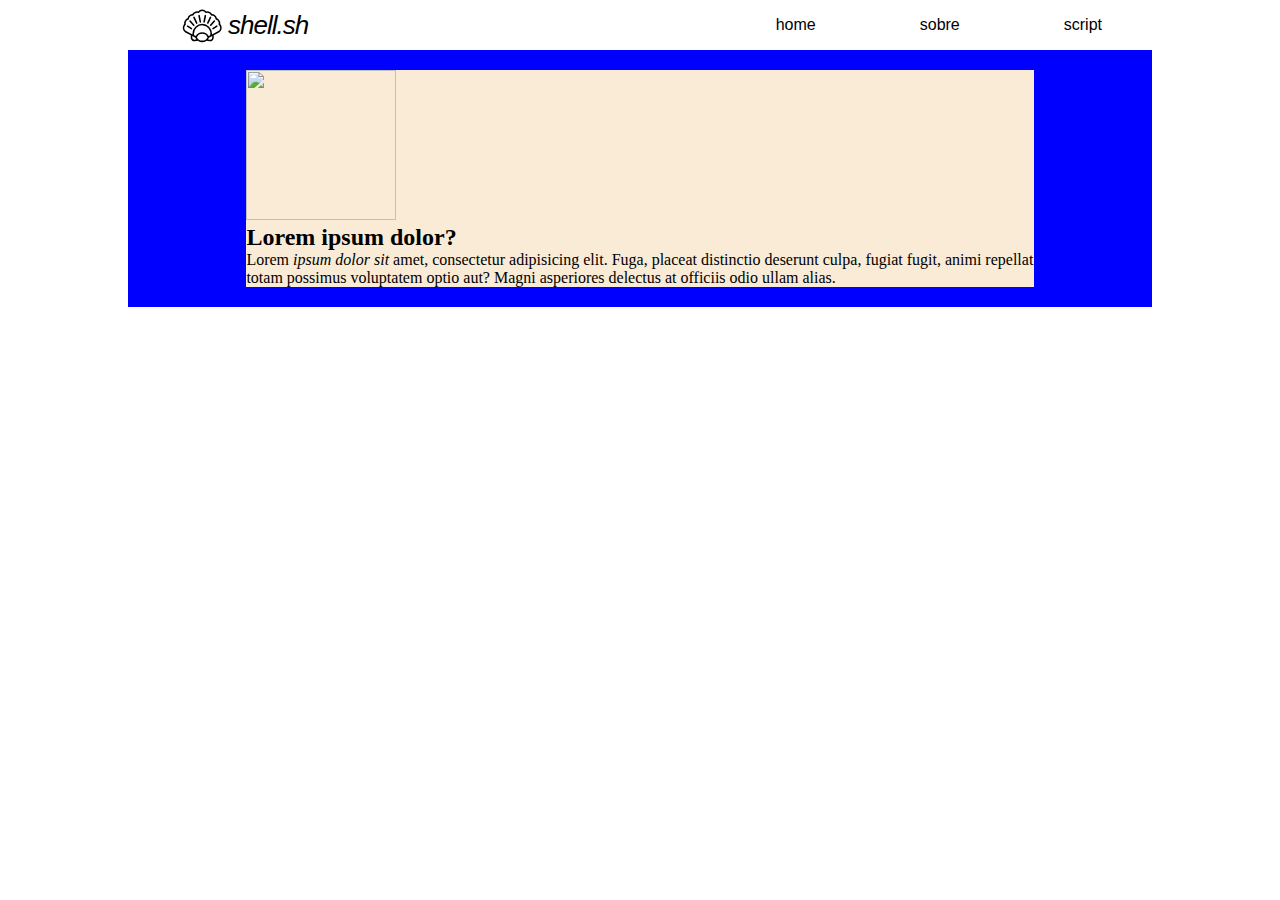
==== index.html @ ffc98f97 "Criação do menu para mobile e desktop" ====
<!DOCTYPE html>
<html lang="en">

<head>
  <meta charset="UTF-8">
  <meta http-equiv="X-UA-Compatible" content="IE=edge">
  <meta name="viewport" content="width=device-width, initial-scale=1.0">
  <link rel="stylesheet" href="/css/style.css">
  <title>Home</title>
</head>

<body>
  <header>
    <div id="logo">
      <div class="logo-img">
        <img src="/img/logo.svg">
      </div>
      <div class="logo-text">
        <p>shell.sh</p>
      </div>
    </div>
    <nav class="nav-menu">
      <div class="menu">
        <ul>
          <li><a href="index.html">home</a></li>
          <li><a href="about.html">sobre</a></li>
          <li><a href="script.html">script</a></li>
        </ul>
      </div>
    </nav>
  </header>

  <main>
    <article>
      <section id="section-content">
        <div id="img-section"><img src="/img/img-section.svg" width="150px" height="150px"></div>
        <div class="text-info">
          <h2>Lorem ipsum dolor?</h2>
          <p>Lorem <em>ipsum dolor sit </em>amet, consectetur adipisicing elit. Fuga, placeat distinctio deserunt culpa,
            fugiat
            fugit, animi repellat totam possimus voluptatem optio aut? Magni asperiores delectus at officiis odio ullam
            alias.</p>
        </div>
      </section>
    </article>
  </main>

</body>

</html>
---- css/style.css ----
@import url('https://fonts.googleapis.com/css2?family=Roboto:ital,wght@0,100;0,300;0,500;1,100;1,400&family=Silkscreen&display=swap');

*{
  margin: 0;
  padding: 0;
  box-sizing: border-box;
  
}

body{
  width: 100%;
}

header{
  margin: auto;
  width: 80%;
  height: 50px;
  position: relative;
}

header #logo{
  width: 100%;

  height: 100%;
  position: absolute;
  left: 50px;
  display: flex;
  align-items: center 
}

header #logo img{
  
  height: 50px;
  width: 50px;
}
header .logo-img{
  height: 50px;
  width: 50px;
}

header .logo-text {
  height: 50px;
  width : 75px;
  display: flex;
  align-items: center;

}

header .logo-text p{
  font-family: apple-system, BlinkMacSystemFont, "Segoe UI", Helvetica, Arial, sans-serif, "Apple Color Emoji", "Segoe UI Emoji";
  letter-spacing: -1px;
  font-weight: 400;
  font-size: 26px;
  font-style: italic;
}



header .nav-menu .menu{
  display: flex;
  align-items: center;
  height: 50px;
  right:0;
  position: absolute;  
  
}

header .nav-menu ul li{
  display: inline;
  padding-right: 50px;
  padding-left: 50px;
}

header .nav-menu ul li a {
  font-family: apple-system, BlinkMacSystemFont, "Segoe UI", Helvetica, Arial, sans-serif, "Apple Color Emoji", "Segoe UI Emoji";
  font-weight: 300;
  font-size: 16px;
  color: black;
  text-decoration: none;
}

header #nav-menu ul li a:hover {
  color: rgb(24, 139, 233);
}


main {
  width:80%;
  height: auto;
  margin: auto;
  padding: 20px;
  background-color: blue;
}

main article{
  margin: auto;
  width:80%;
  background-color:antiquewhite;
}

main article #section-content{
  position: relative;
} 

@media (max-width:800px) {
  header #logo img{
    display: none;
  }
  header .logo-img{
    width: 0;
    height: 0;
    left: 25;
  }
  header .nav-menu ul li{
    display: inline;
    padding-right: 25px;
    padding-left: 25px;
  }
}


@media (max-width:480px) {
  header .nav-menu .menu{
    justify-content: center;
    position: static;
  }
  header #logo{
    display: flex;
    align-items: center;
    height: 50px;
    position: static;
    justify-content: center;
  }
  header{ 
    height: auto;
    position: static;
  }
  header .nav-menu ul li{
    padding-right: 10px;
    padding-left: 10px;
  }
}
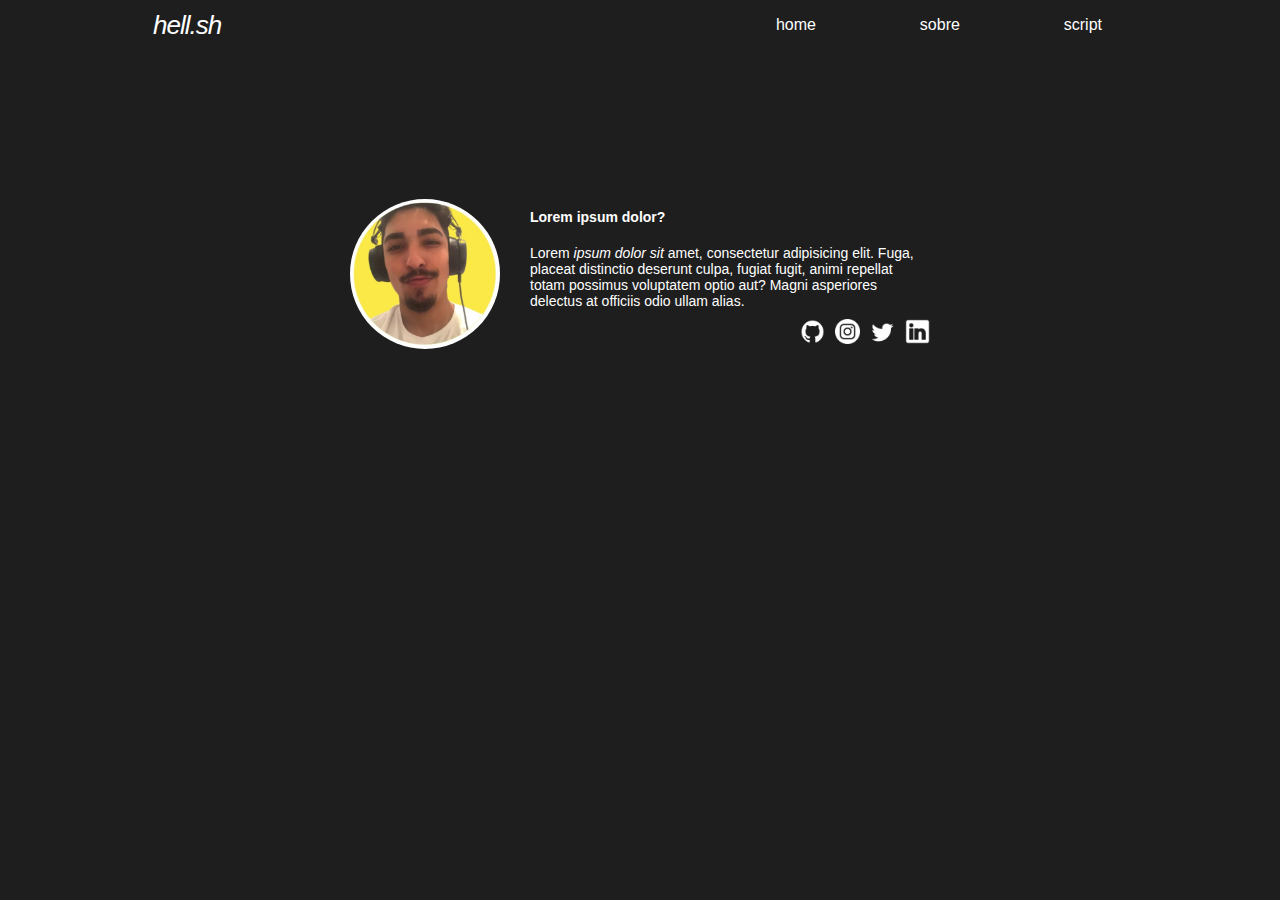
==== commit 917d1c5d: "Modif. do arquivo index.html e style.css, e mudaça no layout" ====
--- a/index.html
+++ b/index.html
@@ -12,11 +12,9 @@
 <body>
   <header>
     <div id="logo">
-      <div class="logo-img">
-        <img src="/img/logo.svg">
-      </div>
+
       <div class="logo-text">
-        <p>shell.sh</p>
+        <p>hell.sh</p>
       </div>
     </div>
     <nav class="nav-menu">
@@ -33,13 +31,22 @@
   <main>
     <article>
       <section id="section-content">
-        <div id="img-section"><img src="/img/img-section.svg" width="150px" height="150px"></div>
-        <div class="text-info">
+        <div id="img-section"><img src="/img/1647351352965.jfif"></div>
+        <div id="text-info">
           <h2>Lorem ipsum dolor?</h2>
-          <p>Lorem <em>ipsum dolor sit </em>amet, consectetur adipisicing elit. Fuga, placeat distinctio deserunt culpa,
+
+          <p>Lorem <em>ipsum dolor sit </em>amet, consectetur adipisicing elit. Fuga, placeat
+            distinctio deserunt culpa,
             fugiat
             fugit, animi repellat totam possimus voluptatem optio aut? Magni asperiores delectus at officiis odio ullam
             alias.</p>
+          <div id="logo-rede-socias">
+            <a href="https://github.com/diogoHenBarbosa"><img src="/img/github.png" alt="github"></a>
+            <a href="https://www.instagram.com/diogohenbarbosa/"><img src="/img/instagram.png" alt="instagram"></a>
+            <a href="https://twitter.com/diogoHenBarbosa"><img src="/img/twitter.png" alt="twitter"></a>
+            <a href="https://www.linkedin.com/in/diogo-henrique-barbosa-1a72b2223/"><img src="/img/likedin.png"
+                alt="likedin"></a>
+          </div>
         </div>
       </section>
     </article>
--- a/css/style.css
+++ b/css/style.css
@@ -1,52 +1,60 @@
 @import url('https://fonts.googleapis.com/css2?family=Roboto:ital,wght@0,100;0,300;0,500;1,100;1,400&family=Silkscreen&display=swap');
 
-*{
+:root {
+  --background-color: rgb(30, 30, 30);
+  --font-color: rgb(255, 255, 255);
+}
+
+* {
   margin: 0;
   padding: 0;
   box-sizing: border-box;
-  
+  font-family: apple-system, BlinkMacSystemFont, "Segoe UI", Helvetica, Arial, sans-serif, "Apple Color Emoji", "Segoe UI Emoji";
+  font-size: 14px;
+  color: var(--font-color)
 }
 
-body{
+body {
+  background-color: var(--background-color);
   width: 100%;
 }
 
-header{
+header {
   margin: auto;
   width: 80%;
   height: 50px;
   position: relative;
 }
 
-header #logo{
+header #logo {
   width: 100%;
-
   height: 100%;
   position: absolute;
-  left: 50px;
+  left: 25px;
   display: flex;
-  align-items: center 
+  align-items: center
 }
 
-header #logo img{
-  
+header #logo img {
+
   height: 50px;
   width: 50px;
 }
-header .logo-img{
+
+header .logo-img {
   height: 50px;
   width: 50px;
 }
 
 header .logo-text {
   height: 50px;
-  width : 75px;
+  width: 75px;
   display: flex;
   align-items: center;
 
 }
 
-header .logo-text p{
+header .logo-text p {
   font-family: apple-system, BlinkMacSystemFont, "Segoe UI", Helvetica, Arial, sans-serif, "Apple Color Emoji", "Segoe UI Emoji";
   letter-spacing: -1px;
   font-weight: 400;
@@ -54,18 +62,16 @@
   font-style: italic;
 }
 
-
-
-header .nav-menu .menu{
+header .nav-menu .menu {
   display: flex;
   align-items: center;
   height: 50px;
-  right:0;
-  position: absolute;  
-  
+  right: 0;
+  position: absolute;
+
 }
 
-header .nav-menu ul li{
+header .nav-menu ul li {
   display: inline;
   padding-right: 50px;
   padding-left: 50px;
@@ -75,7 +81,7 @@
   font-family: apple-system, BlinkMacSystemFont, "Segoe UI", Helvetica, Arial, sans-serif, "Apple Color Emoji", "Segoe UI Emoji";
   font-weight: 300;
   font-size: 16px;
-  color: black;
+  color: --font-color;
   text-decoration: none;
 }
 
@@ -83,35 +89,69 @@
   color: rgb(24, 139, 233);
 }
 
-
 main {
-  width:80%;
+  width: 80%;
   height: auto;
   margin: auto;
-  padding: 20px;
-  background-color: blue;
 }
 
-main article{
-  margin: auto;
-  width:80%;
-  background-color:antiquewhite;
+main article {
+  display: flex;
+  justify-content: center;
+  align-items: center;
+  height: 450px;
 }
 
-main article #section-content{
+main article section {
+  margin: auto;
+  display: flex
+}
+
+main article #section-content {
+  width: 600px;
   position: relative;
-} 
+  display: flex;
+  padding: 10px;
+}
+
+main article section #img-section {
+  padding-right: 20px;
+}
+
+main article section #img-section img {
+  border-radius: 100%;
+  height: 150px;
+
+}
+
+main article section #text-info p,
+h2 {
+  padding: 10px;
+}
+
+main article section #logo-rede-socias {
+  display: flex;
+  justify-content: flex-end;
+}
+
+main article section #logo-rede-socias img {
+
+  padding-left: 10px;
+  height: 25px;
+}
 
 @media (max-width:800px) {
-  header #logo img{
+  header #logo img {
     display: none;
   }
-  header .logo-img{
+
+  header .logo-img {
     width: 0;
     height: 0;
     left: 25;
   }
-  header .nav-menu ul li{
+
+  header .nav-menu ul li {
     display: inline;
     padding-right: 25px;
     padding-left: 25px;
@@ -120,26 +160,26 @@
 
 
 @media (max-width:480px) {
-  header .nav-menu .menu{
+  header .nav-menu .menu {
     justify-content: center;
     position: static;
   }
-  header #logo{
+
+  header #logo {
     display: flex;
     align-items: center;
-    height: 50px;
+    height: 25px;
     position: static;
     justify-content: center;
   }
-  header{ 
+
+  header {
     height: auto;
     position: static;
   }
-  header .nav-menu ul li{
+
+  header .nav-menu ul li {
     padding-right: 10px;
     padding-left: 10px;
   }
-}
-
-
-
+}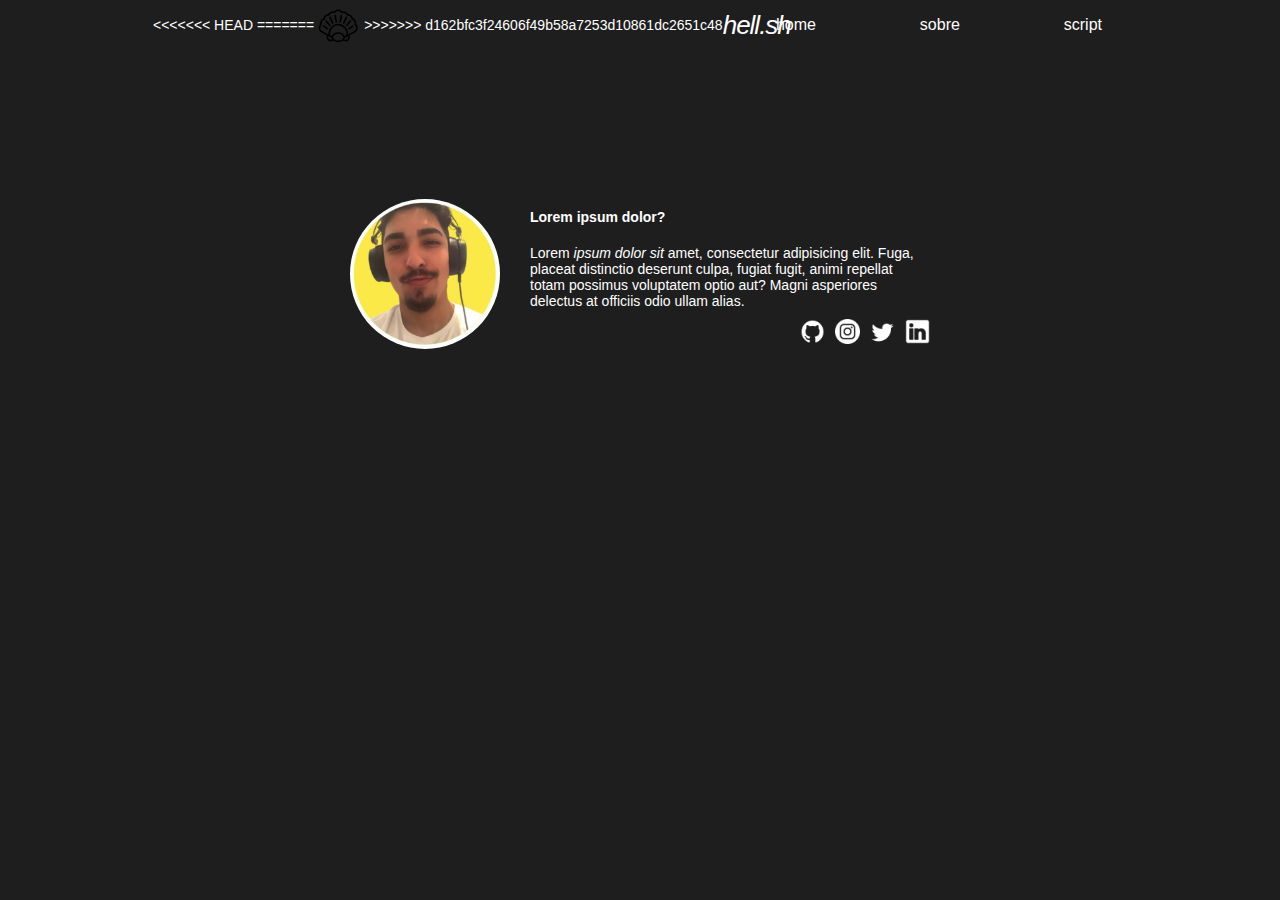
==== commit cb206886: "att index.html" ====
--- a/index.html
+++ b/index.html
@@ -5,14 +5,20 @@
   <meta charset="UTF-8">
   <meta http-equiv="X-UA-Compatible" content="IE=edge">
   <meta name="viewport" content="width=device-width, initial-scale=1.0">
-  <link rel="stylesheet" href="/css/style.css">
+  <link rel="stylesheet" href="https://diogohenbarbosa.github.io/shell.sh/css/style.css">
   <title>Home</title>
 </head>
 
 <body>
   <header>
     <div id="logo">
+<<<<<<< HEAD
 
+=======
+      <div class="logo-img">
+        <img src="https://diogohenbarbosa.github.io/shell.sh/img/logo.svg">
+      </div>
+>>>>>>> d162bfc3f24606f49b58a7253d10861dc2651c48
       <div class="logo-text">
         <p>hell.sh</p>
       </div>
@@ -54,4 +60,4 @@
 
 </body>
 
-</html>+</html>
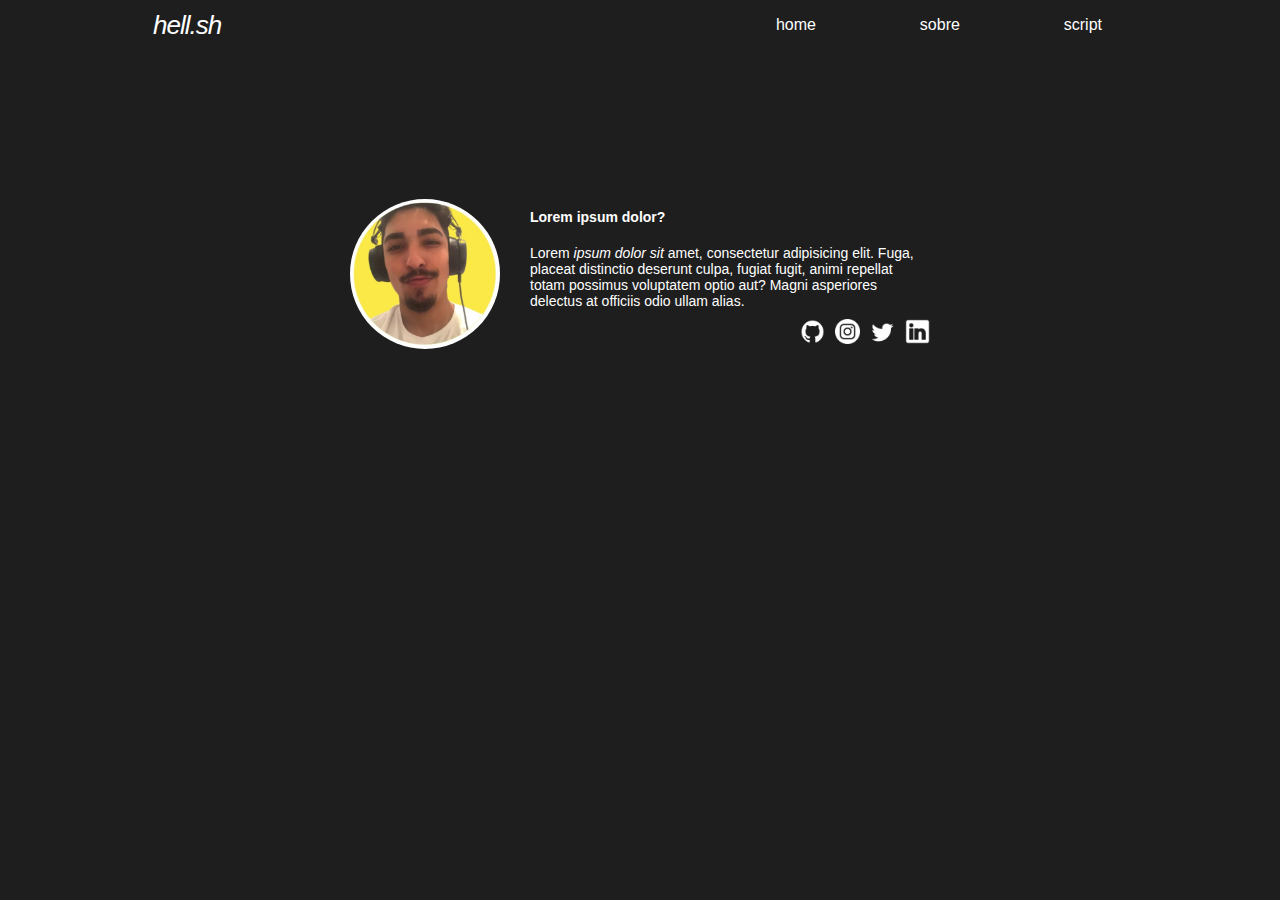
==== commit a0119892: "udpate index.html" ====
--- a/index.html
+++ b/index.html
@@ -12,13 +12,6 @@
 <body>
   <header>
     <div id="logo">
-<<<<<<< HEAD
-
-=======
-      <div class="logo-img">
-        <img src="https://diogohenbarbosa.github.io/shell.sh/img/logo.svg">
-      </div>
->>>>>>> d162bfc3f24606f49b58a7253d10861dc2651c48
       <div class="logo-text">
         <p>hell.sh</p>
       </div>
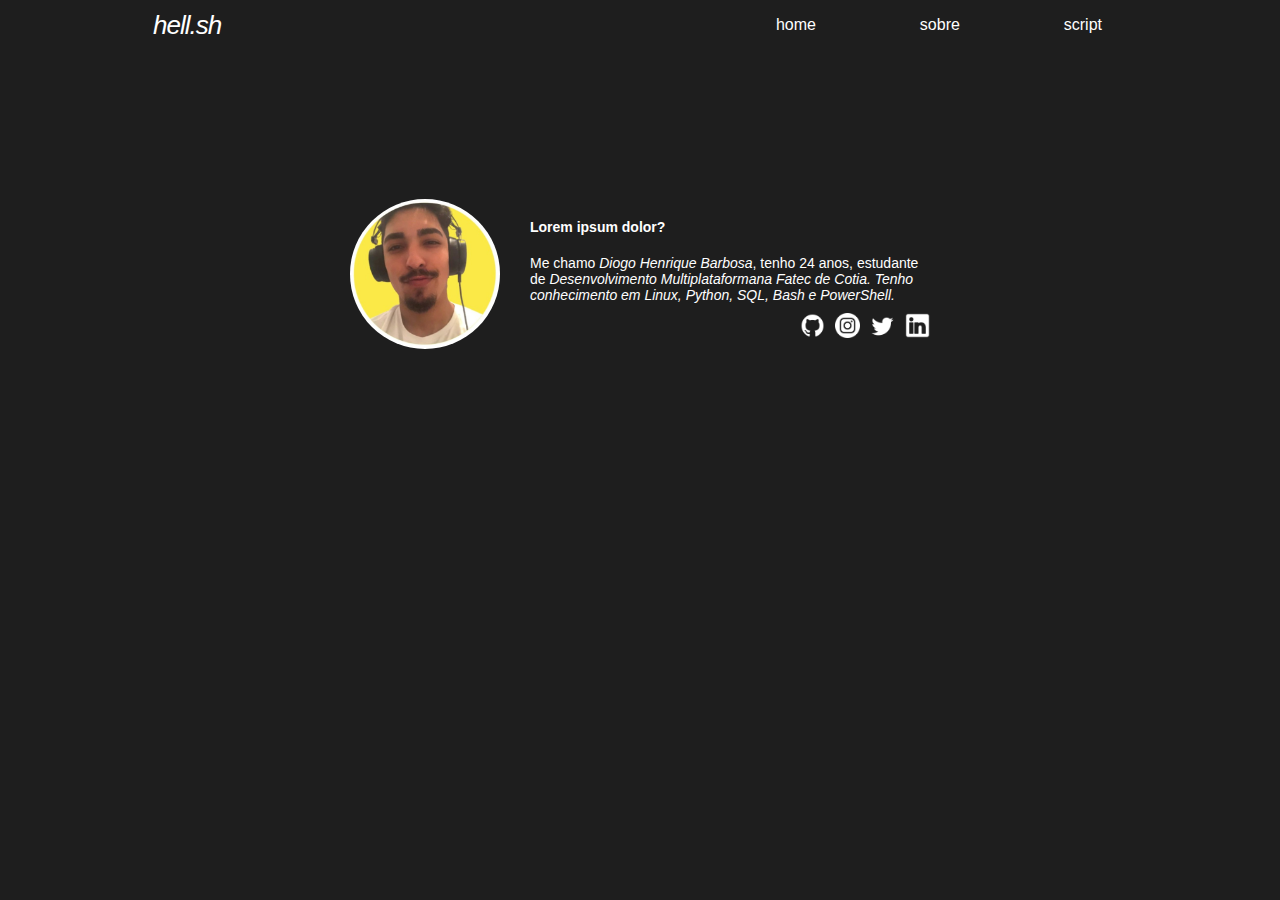
==== commit d0fe48d9: "Ajuste no index, add icon" ====
--- a/index.html
+++ b/index.html
@@ -5,6 +5,7 @@
   <meta charset="UTF-8">
   <meta http-equiv="X-UA-Compatible" content="IE=edge">
   <meta name="viewport" content="width=device-width, initial-scale=1.0">
+  <link rel="icon" href="./img/favicon.ico" />
   <link rel="stylesheet" href="https://diogohenbarbosa.github.io/shell.sh/css/style.css">
   <title>Home</title>
 </head>
@@ -30,21 +31,24 @@
   <main>
     <article>
       <section id="section-content">
-        <div id="img-section"><img src="/img/1647351352965.jfif"></div>
+        <div id="img-section"><img src="https://diogohenbarbosa.github.io/shell.sh/img/diogo-foto.jfif"></div>
         <div id="text-info">
           <h2>Lorem ipsum dolor?</h2>
 
-          <p>Lorem <em>ipsum dolor sit </em>amet, consectetur adipisicing elit. Fuga, placeat
-            distinctio deserunt culpa,
-            fugiat
-            fugit, animi repellat totam possimus voluptatem optio aut? Magni asperiores delectus at officiis odio ullam
-            alias.</p>
+          <p>Me chamo <em>Diogo Henrique Barbosa</em>, tenho 24 anos, estudante de <em>Desenvolvimento Multiplataforma<em>na Fatec de Cotia. 
+            Tenho conhecimento em Linux, Python, SQL, Bash e PowerShell.</p>
           <div id="logo-rede-socias">
-            <a href="https://github.com/diogoHenBarbosa"><img src="/img/github.png" alt="github"></a>
-            <a href="https://www.instagram.com/diogohenbarbosa/"><img src="/img/instagram.png" alt="instagram"></a>
-            <a href="https://twitter.com/diogoHenBarbosa"><img src="/img/twitter.png" alt="twitter"></a>
-            <a href="https://www.linkedin.com/in/diogo-henrique-barbosa-1a72b2223/"><img src="/img/likedin.png"
-                alt="likedin"></a>
+            <a href="https://github.com/diogoHenBarbosa"><img
+                src="https://diogohenbarbosa.github.io/shell.sh/img/github.png" alt="github"></a>
+
+            <a href="https://www.instagram.com/diogohenbarbosa/"><img
+                src="https://diogohenbarbosa.github.io/shell.sh/img/instagram.png" alt="instagram"></a>
+
+            <a href="https://twitter.com/diogoHenBarbosa"><img
+                src="https://diogohenbarbosa.github.io/shell.sh/img/twitter.png" alt="twitter"></a>
+
+            <a href="https://www.linkedin.com/in/diogo-henrique-barbosa-1a72b2223/"><img
+                src="https://diogohenbarbosa.github.io/shell.sh/img/likedin.png" alt="likedin"></a>
           </div>
         </div>
       </section>
@@ -53,4 +57,4 @@
 
 </body>
 
-</html>
+</html>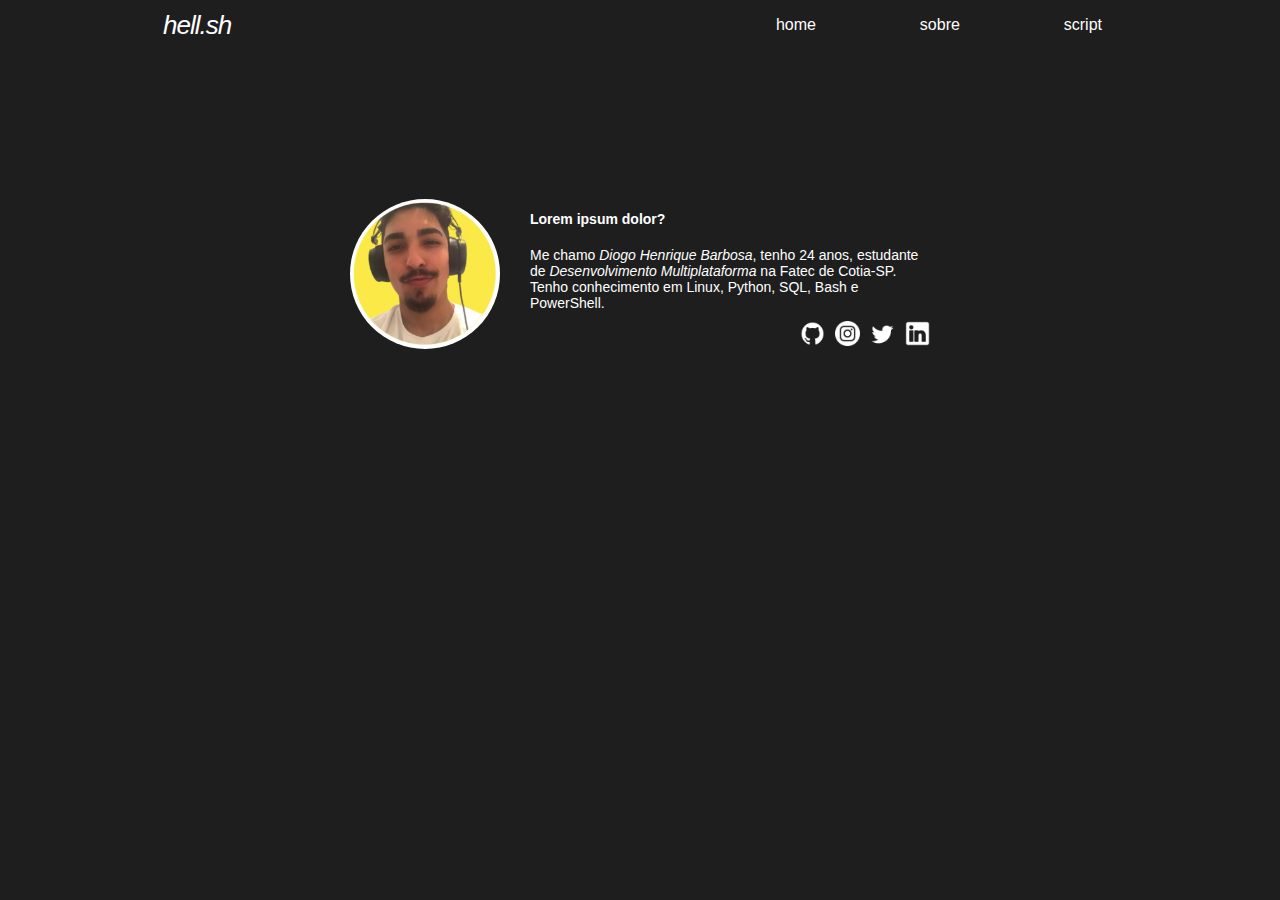
==== commit c3de437f: "Criação da pag. Script e deu conteudo" ====
--- a/index.html
+++ b/index.html
@@ -5,7 +5,7 @@
   <meta charset="UTF-8">
   <meta http-equiv="X-UA-Compatible" content="IE=edge">
   <meta name="viewport" content="width=device-width, initial-scale=1.0">
-  <link rel="icon" href="./img/favicon.ico" />
+  <link rel="icon" href="https://diogohenbarbosa.github.io/shell.sh/img/favicon.ico" />
   <link rel="stylesheet" href="https://diogohenbarbosa.github.io/shell.sh/css/style.css">
   <title>Home</title>
 </head>
@@ -21,7 +21,7 @@
       <div class="menu">
         <ul>
           <li><a href="index.html">home</a></li>
-          <li><a href="about.html">sobre</a></li>
+          <li><a href="#">sobre</a></li>
           <li><a href="script.html">script</a></li>
         </ul>
       </div>
@@ -29,13 +29,14 @@
   </header>
 
   <main>
-    <article>
+    <article id="article-index">
       <section id="section-content">
         <div id="img-section"><img src="https://diogohenbarbosa.github.io/shell.sh/img/diogo-foto.jfif"></div>
         <div id="text-info">
           <h2>Lorem ipsum dolor?</h2>
 
-          <p>Me chamo <em>Diogo Henrique Barbosa</em>, tenho 24 anos, estudante de <em>Desenvolvimento Multiplataforma<em>na Fatec de Cotia. 
+          <p>Me chamo <em>Diogo Henrique Barbosa</em>, tenho 24 anos, estudante de <em>Desenvolvimento
+              Multiplataforma</em> na Fatec de Cotia-SP.
             Tenho conhecimento em Linux, Python, SQL, Bash e PowerShell.</p>
           <div id="logo-rede-socias">
             <a href="https://github.com/diogoHenBarbosa"><img
